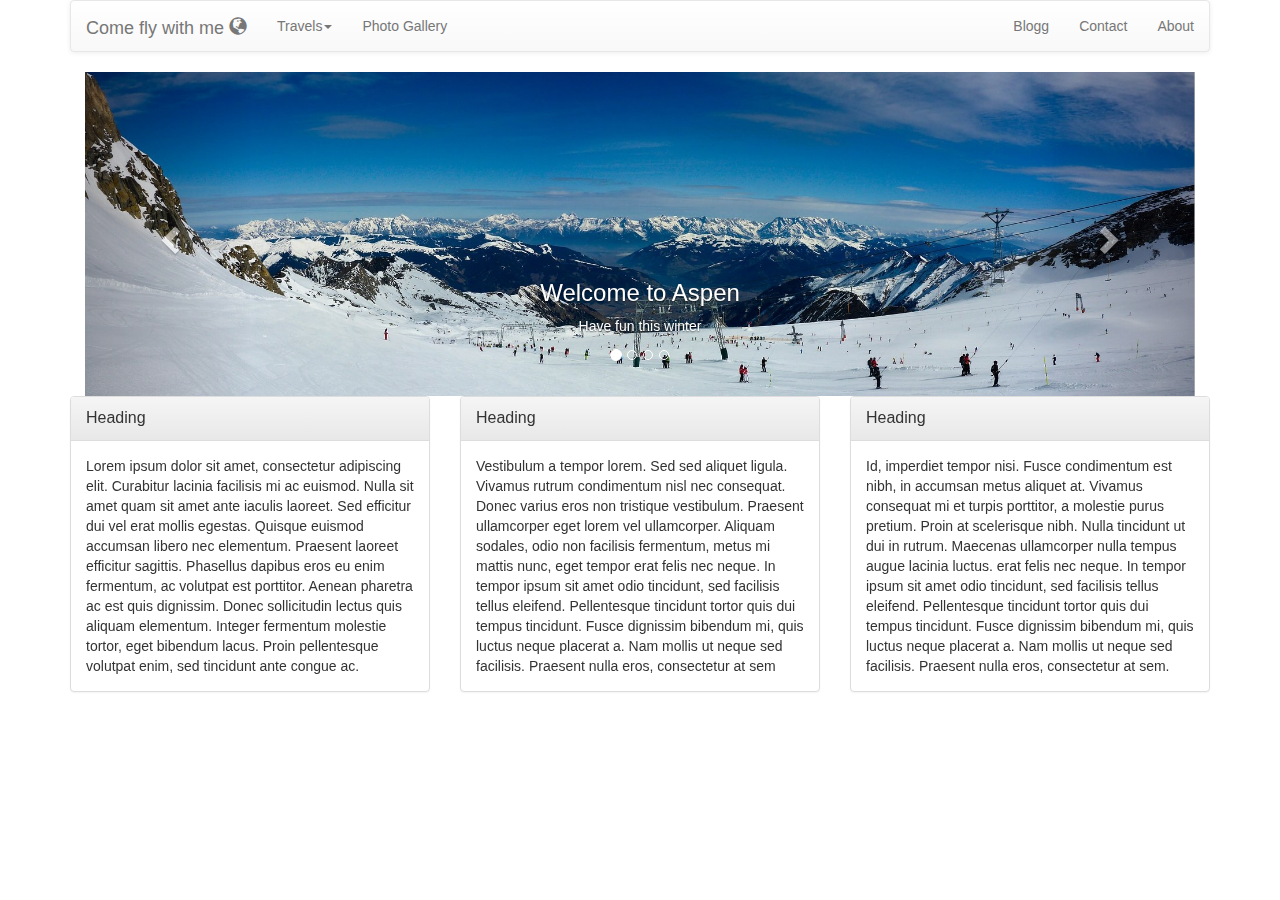
==== travelshop/index.html @ c81e53e5 "added pictures" ====
<!DOCTYPE html>
<html lang="en">
<head>
    <meta charset="UTF-8">
    <meta name="Author" content="Vedran,Veronika,Hampus">
    <meta name="Description" content="">
    <meta name="Keywords" content="">
    <link href="css/bootstrap.min.css" rel="stylesheet">
    <link href="css/bootstrap-theme.min.css" rel="stylesheet">
    <script src="js/jquery-3.2.1.min.js"></script>
    <script src="js/bootstrap.min.js"></script>
    <meta name="viewport" content="width=device-width, initial-scale=1.0">
    <title>Come fly with me</title>
</head>
<body>

<!--480px xs-->
<!--768px sm-->
<!--992px md-->
<!--1200px lg-->

<div class="container">
    <nav class="navbar navbar-default">

        <div class="navbar-header">
            <button type="button" class="navbar-toggle collapsed"
                    data-toggle="collapse"
                    data-target="#navbar-collapse-container"
                    aria-expanded="false">
                <span class="sr-only">Toggle navigation</span>
                <span class="icon-bar"></span>
                <span class="icon-bar"></span>
                <span class="icon-bar"></span>
                <span class="icon-bar"></span>
            </button>

            <a href="index.html"><div class="navbar-brand">Come fly with me <span class="glyphicon glyphicon-globe"></span></div></a>
        </div>

        <div class="collapse navbar-collapse" id="navbar-collapse-container">
            <ul class="nav navbar-nav">

                <li class="dropdown">
                    <a href="#" data-toggle="dropdown">Travels<span class="caret"></span></a>
                    <ul class="dropdown-menu active">
                        <li><a href="alltravels.html">All travels</a></li>
                        <li class="divider"></li>
                        <li class="dropdown-header">Winetasting</li>
                        <li><a href=".html">Italy</a></li>
                        <li><a href=".html">South-Africa</a></li>
                        <li class="divider"></li>
                        <li class="dropdown-header">Adventure</li>
                        <li><a href=".html">Safari in Kenya</a></li>
                        <li><a href=".html">White Shark Cage Diving</a></li>
                        <li class="divider"></li>
                        <li class="dropdown-header">Ski-holiday</li>
                        <li><a href=".html">Aspen</a></li>
                        <li><a href=".html">Chamonix</a></li>
                        <li class="divider"></li>
                        <li class="dropdown-header">Sunshine holiday</li>
                        <li><a href=".html">West Indies</a></li>
                        <li><a href=".html">Maldives</a></li>
                    </ul>
                </li>
                <li><a href="../../WebstormProjects/travels/photogallery.html">Photo Gallery</a></li>
            </ul>

            <ul class="nav navbar-nav navbar-right">
                    <li><a href="blogg.html">Blogg</a></li>
                <li><a href="contact.html">Contact</a></li>
                    <li><a href="about.html">About</a></li>
            </ul>



        </div>
    </nav>

    <div class="col-xs-12">
        <div id="carouselId" class="carousel slide" data-ride="carousel" data-interval="3000">
            <div class="carousel-inner">
                <div class="item active">
                    <img class="img-responsive" src="images/panorama-2192454_1920.jpg" alt="First slide">
                    <div class="carousel-caption">
                        <h3>Welcome to Aspen</h3>
                        <p>Have fun this winter</p>
                    </div>
                </div>
                <div class="item">
                    <img class="img-responsive" src="images/maldives-1044370_1920.jpg" alt="Second slide">
                    <div class="carousel-caption">
                        <h3>Welcome to the Sun</h3>
                        <p>Swim, sunbathe, have fun</p>
                    </div>
                </div>
                <div class="item">
                    <img class="img-responsive" src="images/wine-2933943_1920.jpg" alt="Third slide">
                    <div class="carousel-caption">
                        <h3>Wine tasting</h3>
                        <p>Try the best wines from Italy and see the country</p>
                    </div>
                </div>
                <div class="item">
                    <img class="img-responsive" src="images/animal-1867075_1920.jpg" alt="Fourth slide">
                    <div class="carousel-caption">
                        <h3>Swim with sharks</h3>
                        <p>Have fun!!!</p>
                    </div>
                </div>
                <a class="carousel-control left" href="#carouselId" data-slide="prev">
                    <span class="glyphicon glyphicon-chevron-left"></span>
                    <span class="sr-only">Previous</span>
                </a>
                <a class="carousel-control right" href="#carouselId" data-slide="next">
                    <span class="glyphicon glyphicon-chevron-right"></span>
                    <span class="sr-only">Next</span>
                </a>
                <ol class="carousel-indicators">
                    <li data-target="#carouselId" data-slide-to="0" class="active"></li>
                    <li data-target="#carouselId" data-slide-to="1"></li>
                    <li data-target="#carouselId" data-slide-to="2"></li>
                    <li data-target="#carouselId" data-slide-to="3"></li>
                </ol>
            </div>
        </div>
    </div>

    <div class="row">
        <div class="col-xs-12 col-md-4">

            <div class="panel panel-default">
                <div class="panel-heading">
                    <div class="panel-title">Heading</div>
                </div>
                <div class="panel-body">Lorem ipsum dolor sit amet, consectetur adipiscing elit.
                    Curabitur lacinia facilisis mi ac euismod. Nulla sit amet quam sit amet ante
                    iaculis laoreet. Sed efficitur dui vel erat mollis egestas. Quisque euismod accumsan
                    libero nec elementum. Praesent laoreet efficitur sagittis. Phasellus dapibus eros eu
                    enim fermentum, ac volutpat est porttitor. Aenean pharetra ac est quis dignissim.
                    Donec sollicitudin lectus quis aliquam elementum. Integer fermentum molestie tortor,
                    eget bibendum lacus. Proin pellentesque volutpat enim, sed tincidunt ante congue ac.
                </div>
            </div>
        </div>

        <div class="col-xs-12 col-md-4">

            <div class="panel panel-default">
                <div class="panel-heading">
                    <div class="panel-title">Heading</div>
                </div>
                <div class="panel-body">Vestibulum a tempor lorem. Sed sed aliquet ligula. Vivamus rutrum condimentum nisl nec
                    consequat. Donec varius eros non tristique vestibulum. Praesent ullamcorper eget lorem
                    vel ullamcorper. Aliquam sodales, odio non facilisis fermentum, metus mi mattis nunc,
                    eget tempor erat felis nec neque. In tempor ipsum sit amet odio tincidunt, sed facilisis
                    tellus eleifend. Pellentesque tincidunt tortor quis dui tempus tincidunt.
                    Fusce dignissim bibendum mi, quis luctus neque placerat a. Nam mollis ut neque sed facilisis.
                    Praesent nulla eros, consectetur at sem
                </div>
            </div>
        </div>

        <div class="col-xs-12 col-md-4">

            <div class="panel panel-default">
                <div class="panel-heading">
                    <div class="panel-title">Heading</div>
                </div>
                <div class="panel-body">Id, imperdiet tempor nisi. Fusce condimentum est nibh,
                    in accumsan metus aliquet at. Vivamus consequat mi et turpis porttitor, a molestie purus pretium.
                    Proin at scelerisque nibh. Nulla tincidunt ut dui in rutrum. Maecenas ullamcorper nulla tempus
                    augue lacinia luctus. erat felis nec neque. In tempor ipsum sit amet odio tincidunt, sed facilisis
                    tellus eleifend. Pellentesque tincidunt tortor quis dui tempus tincidunt.
                    Fusce dignissim bibendum mi, quis luctus neque placerat a. Nam mollis ut neque sed facilisis.
                    Praesent nulla eros, consectetur at sem.
                </div>
            </div>
        </div>
    </div>
</div>
</body>
</html>
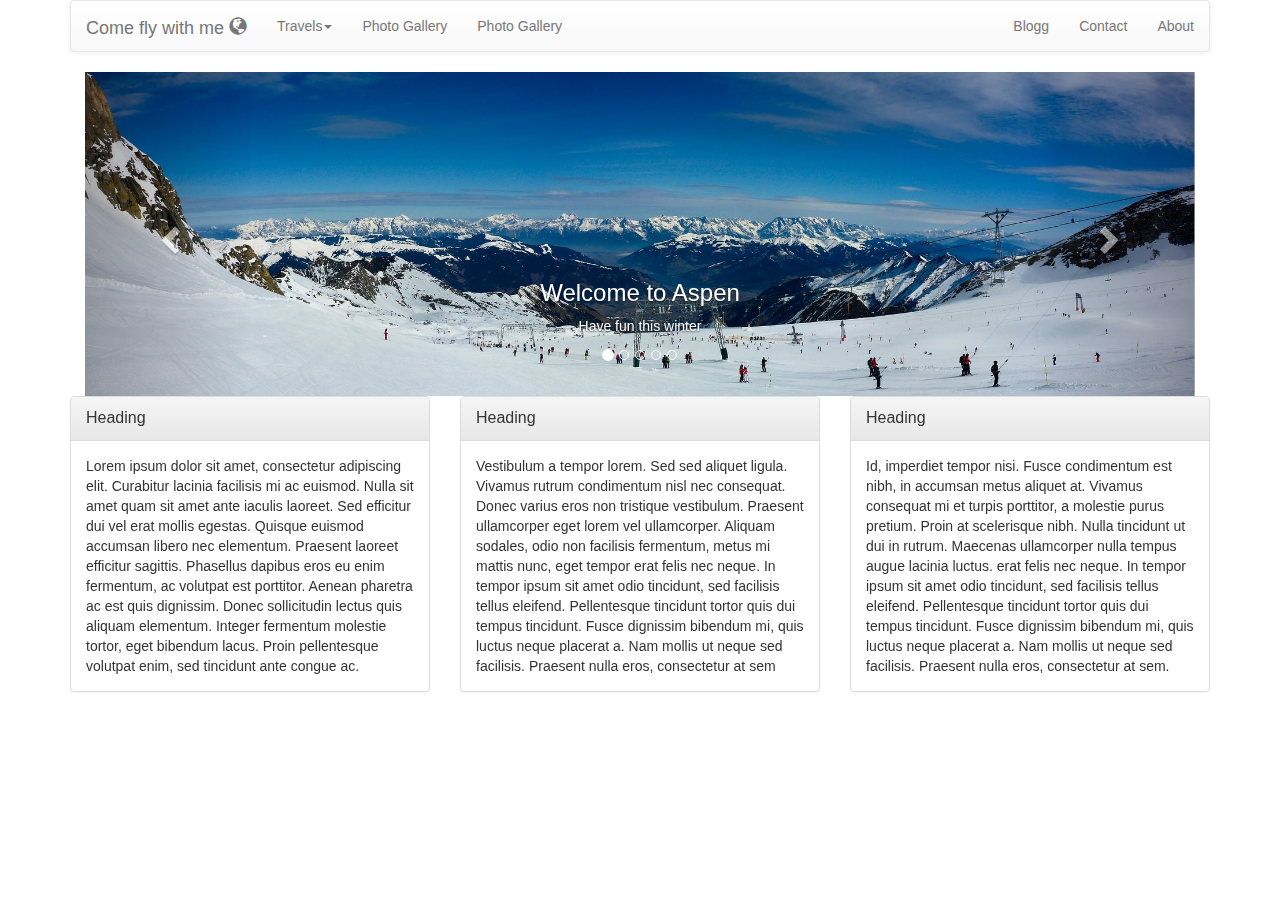
==== commit 643b08c3: "added modal plugin" ====
--- a/travelshop/index.html
+++ b/travelshop/index.html
@@ -40,6 +40,9 @@
         <div class="collapse navbar-collapse" id="navbar-collapse-container">
             <ul class="nav navbar-nav">
 
+
+
+
                 <li class="dropdown">
                     <a href="#" data-toggle="dropdown">Travels<span class="caret"></span></a>
                     <ul class="dropdown-menu active">
@@ -62,7 +65,11 @@
                         <li><a href=".html">Maldives</a></li>
                     </ul>
                 </li>
+
                 <li><a href="../../WebstormProjects/travels/photogallery.html">Photo Gallery</a></li>
+
+                <li><a href="photogallery.html">Photo Gallery</a></li>
+
             </ul>
 
             <ul class="nav navbar-nav navbar-right">
@@ -73,6 +80,8 @@
 
 
 
+
+
         </div>
     </nav>
 
@@ -80,31 +89,38 @@
         <div id="carouselId" class="carousel slide" data-ride="carousel" data-interval="3000">
             <div class="carousel-inner">
                 <div class="item active">
-                    <img class="img-responsive" src="images/panorama-2192454_1920.jpg" alt="First slide">
+                    <img class="img-responsive" src="images/home/panorama-2192454_1920.jpg" alt="First slide">
                     <div class="carousel-caption">
                         <h3>Welcome to Aspen</h3>
                         <p>Have fun this winter</p>
                     </div>
                 </div>
                 <div class="item">
-                    <img class="img-responsive" src="images/maldives-1044370_1920.jpg" alt="Second slide">
+                    <img class="img-responsive" src="images/home/maldives-1044370_1920.jpg" alt="Second slide">
                     <div class="carousel-caption">
                         <h3>Welcome to the Sun</h3>
                         <p>Swim, sunbathe, have fun</p>
                     </div>
                 </div>
                 <div class="item">
-                    <img class="img-responsive" src="images/wine-2933943_1920.jpg" alt="Third slide">
+                    <img class="img-responsive" src="images/home/wine-2933943_1920.jpg" alt="Third slide">
                     <div class="carousel-caption">
                         <h3>Wine tasting</h3>
                         <p>Try the best wines from Italy and see the country</p>
                     </div>
                 </div>
                 <div class="item">
-                    <img class="img-responsive" src="images/animal-1867075_1920.jpg" alt="Fourth slide">
+                    <img class="img-responsive" src="images/home/animal-1867075_1920.jpg" alt="Fourth slide">
                     <div class="carousel-caption">
                         <h3>Swim with sharks</h3>
-                        <p>Have fun!!!</p>
+                        <p>White Shark Cage Diving</p>
+                    </div>
+                </div>
+                <div class="item">
+                    <img class="img-responsive" src="images/home/giraffe-2073609_1920.jpg" alt="Fifth slide">
+                    <div class="carousel-caption">
+                        <h3>Safari in Kenya</h3>
+                        <p>Explore their natural habitat</p>
                     </div>
                 </div>
                 <a class="carousel-control left" href="#carouselId" data-slide="prev">
@@ -120,6 +136,7 @@
                     <li data-target="#carouselId" data-slide-to="1"></li>
                     <li data-target="#carouselId" data-slide-to="2"></li>
                     <li data-target="#carouselId" data-slide-to="3"></li>
+                    <li data-target="#carouselId" data-slide-to="4"></li>
                 </ol>
             </div>
         </div>
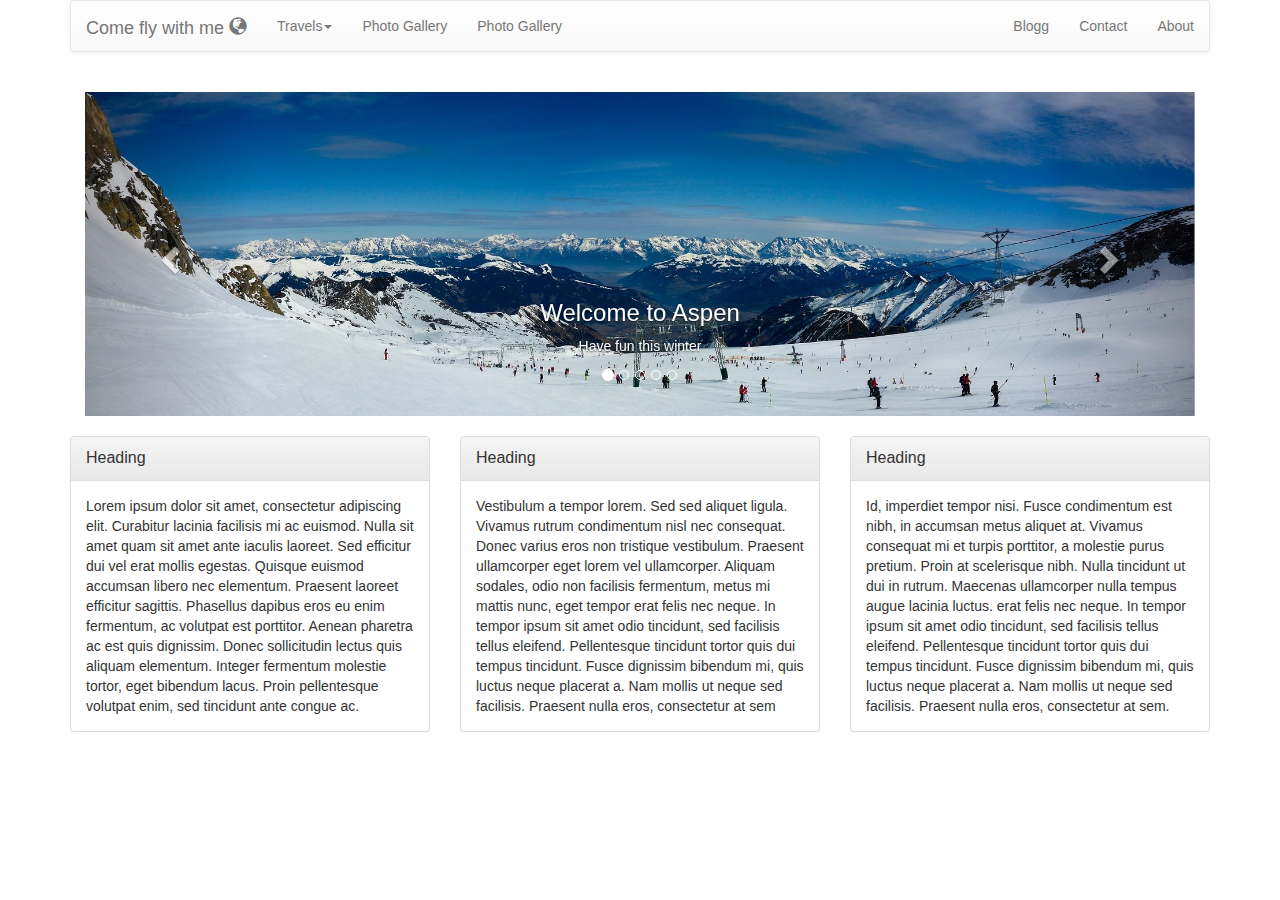
==== commit ab5c3f4b: "added margin etc" ====
--- a/travelshop/index.html
+++ b/travelshop/index.html
@@ -11,6 +11,12 @@
     <script src="js/bootstrap.min.js"></script>
     <meta name="viewport" content="width=device-width, initial-scale=1.0">
     <title>Come fly with me</title>
+
+    <style>
+        div.col-xs-12{
+            margin-top: 20px;
+        }
+    </style>
 </head>
 <body>
 
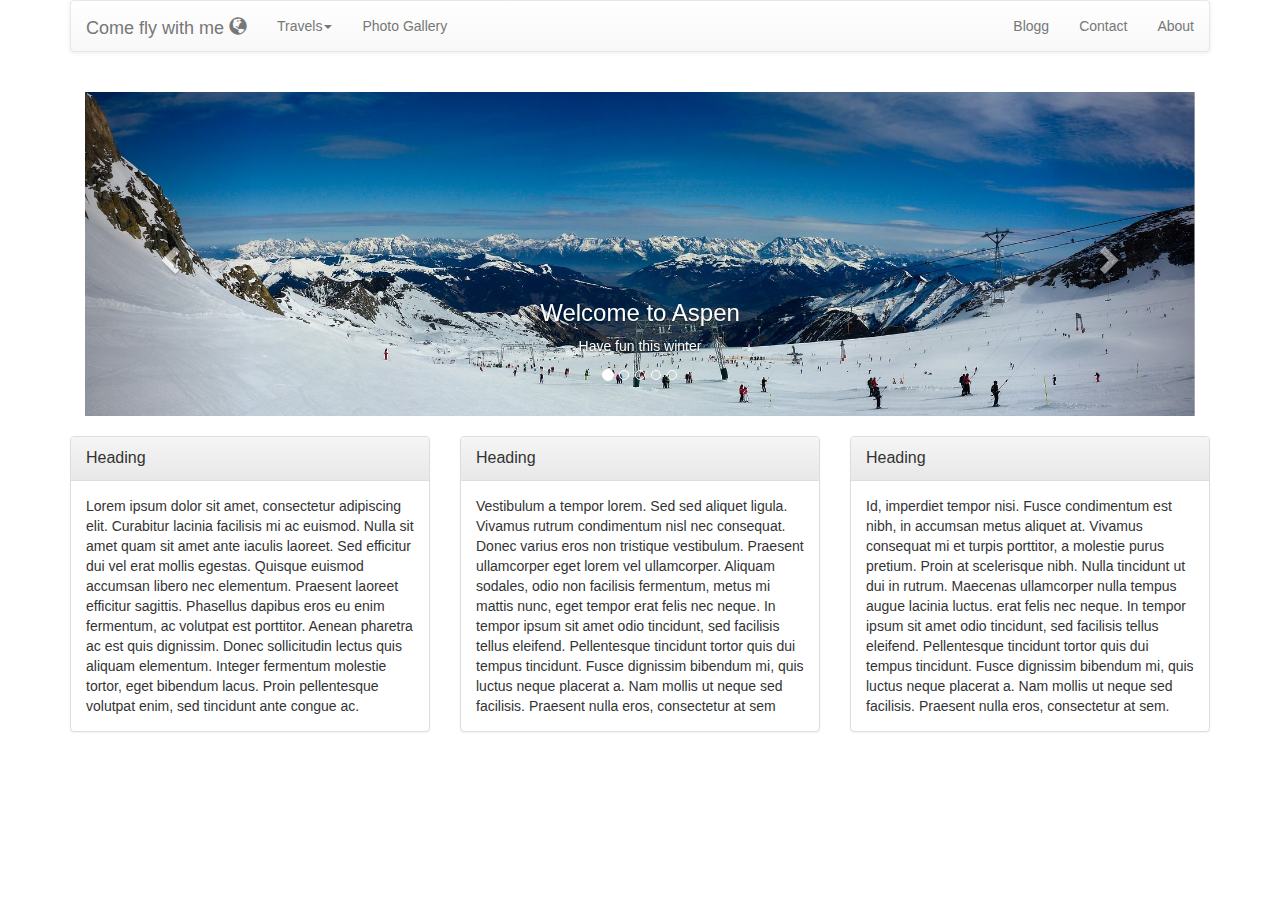
==== commit b690513f: "some small fixes" ====
--- a/travelshop/index.html
+++ b/travelshop/index.html
@@ -71,8 +71,6 @@
                         <li><a href=".html">Maldives</a></li>
                     </ul>
                 </li>
-
-                <li><a href="../../WebstormProjects/travels/photogallery.html">Photo Gallery</a></li>
 
                 <li><a href="photogallery.html">Photo Gallery</a></li>
 
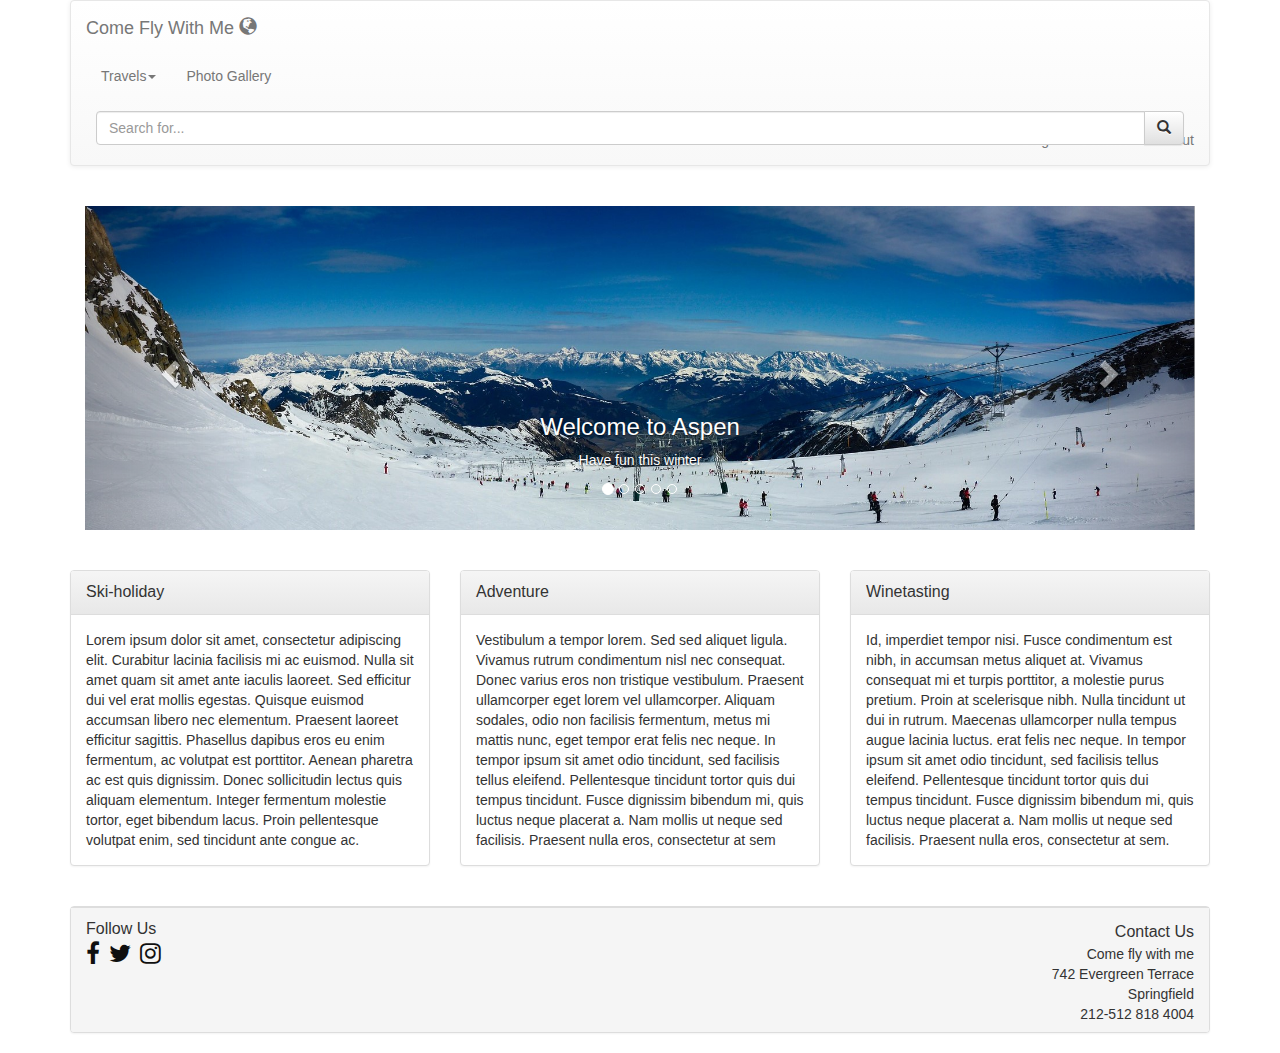
==== commit aaecc7d2: "de senaste" ====
--- a/travelshop/index.html
+++ b/travelshop/index.html
@@ -9,14 +9,13 @@
     <link href="css/bootstrap-theme.min.css" rel="stylesheet">
     <script src="js/jquery-3.2.1.min.js"></script>
     <script src="js/bootstrap.min.js"></script>
+    <link rel="stylesheet" href="https://cdnjs.cloudflare.com/ajax/libs/font-awesome/4.7.0/css/font-awesome.min.css">
+    <link rel="stylesheet" href="index.css">
     <meta name="viewport" content="width=device-width, initial-scale=1.0">
-    <title>Come fly with me</title>
-
-    <style>
-        div.col-xs-12{
-            margin-top: 20px;
-        }
-    </style>
+    <link rel="icon" type="image/ico" href="images/favicomatic(1)/favicon.ico"/>
+    <title>Come Fly With Me</title>
+
+
 </head>
 <body>
 
@@ -40,15 +39,11 @@
                 <span class="icon-bar"></span>
             </button>
 
-            <a href="index.html"><div class="navbar-brand">Come fly with me <span class="glyphicon glyphicon-globe"></span></div></a>
+            <a href="index.html"><div class="navbar-brand">Come Fly With Me <span class="glyphicon glyphicon-globe"></span></div></a>
         </div>
 
         <div class="collapse navbar-collapse" id="navbar-collapse-container">
             <ul class="nav navbar-nav">
-
-
-
-
                 <li class="dropdown">
                     <a href="#" data-toggle="dropdown">Travels<span class="caret"></span></a>
                     <ul class="dropdown-menu active">
@@ -71,26 +66,40 @@
                         <li><a href=".html">Maldives</a></li>
                     </ul>
                 </li>
-
                 <li><a href="photogallery.html">Photo Gallery</a></li>
+               <li><div class="input-group hidden-xs hidden-sm visible-md-lg" id="search-for">
+                    <input type="text" class="form-control" placeholder="Search for...">
+                    <span class="input-group-btn">
+                    <button class="btn btn-default" type="button">
+                        <span class="glyphicon glyphicon-search"></span>
+                    </button>
+                </span>
+                   </div></li>
+
+              <li class=" visible-xs"><div class="input-group" id="search-fore">
+                    <input type="text" class="form-control" placeholder="Search for...">
+                    <span class="input-group-btn">
+                    <button class="btn btn-default" type="button">
+                        <span class="glyphicon glyphicon-search"></span>
+                    </button>
+                </span>
+                </div></li>
 
             </ul>
 
             <ul class="nav navbar-nav navbar-right">
-                    <li><a href="blogg.html">Blogg</a></li>
+                <li><a href="blogg.html">Blog</a></li>
                 <li><a href="contact.html">Contact</a></li>
                     <li><a href="about.html">About</a></li>
             </ul>
 
-
-
-
-
         </div>
     </nav>
 
-    <div class="col-xs-12">
-        <div id="carouselId" class="carousel slide" data-ride="carousel" data-interval="3000">
+    <div class="col-xs-12 visible-xs"><img class="img-responsive" src="images/home/africa-2785723_1920.jpg"></div>
+
+    <div class="col-xs-12 hidden-xs">
+        <div id="carouselId" class="carousel slide" data-ride="carousel" data-interval="2500">
             <div class="carousel-inner">
                 <div class="item active">
                     <img class="img-responsive" src="images/home/panorama-2192454_1920.jpg" alt="First slide">
@@ -151,7 +160,7 @@
 
             <div class="panel panel-default">
                 <div class="panel-heading">
-                    <div class="panel-title">Heading</div>
+                    <div class="panel-title">Ski-holiday</div>
                 </div>
                 <div class="panel-body">Lorem ipsum dolor sit amet, consectetur adipiscing elit.
                     Curabitur lacinia facilisis mi ac euismod. Nulla sit amet quam sit amet ante
@@ -168,7 +177,7 @@
 
             <div class="panel panel-default">
                 <div class="panel-heading">
-                    <div class="panel-title">Heading</div>
+                    <div class="panel-title">Adventure</div>
                 </div>
                 <div class="panel-body">Vestibulum a tempor lorem. Sed sed aliquet ligula. Vivamus rutrum condimentum nisl nec
                     consequat. Donec varius eros non tristique vestibulum. Praesent ullamcorper eget lorem
@@ -185,7 +194,7 @@
 
             <div class="panel panel-default">
                 <div class="panel-heading">
-                    <div class="panel-title">Heading</div>
+                    <div class="panel-title">Winetasting</div>
                 </div>
                 <div class="panel-body">Id, imperdiet tempor nisi. Fusce condimentum est nibh,
                     in accumsan metus aliquet at. Vivamus consequat mi et turpis porttitor, a molestie purus pretium.
@@ -199,5 +208,30 @@
         </div>
     </div>
 </div>
+<footer>
+    <div class="container">
+        <div class="row">
+            <div class="col-xs-12">
+                <div class="panel panel-default">
+                    <div class="panel-footer">
+                        <div class="panel-title">Follow Us</div>
+                        <a href="#" class="fa fa-facebook"></a>
+                        <a href="#" class="fa fa-twitter"></a>
+                        <a href="#" class="fa fa-instagram"></a>
+                        <div id="contact-us"><div class="panel-title text-right">Contact Us</div>
+                            <ul class="text-right">
+                                <li>Come fly with me</li>
+                                <li>742 Evergreen Terrace</li>
+                                <li>Springfield</li>
+                                <li>212-512 818 4004</li>
+                            </ul></div>
+                    </div>
+                </div>
+
+            </div>
+        </div>
+    </div>
+</footer>
+
 </body>
 </html>--- a/travelshop/index.css
+++ b/travelshop/index.css
@@ -0,0 +1,88 @@
+/*kod nedan kan störa er kod, avsedd bara för index, contact och blogg.*/
+div.col-xs-12{
+
+    margin-top: 20px;
+}
+
+div.col-xs-12.col-md-4{
+    margin-top: 40px;
+}
+
+div.col-xs-6.col-xs-offset-3{
+    margin-top: 20px;
+}
+
+/*Kod ovan bara för index,contact och blogg.html*/
+
+/*Kod nedan för sökrutan*/
+
+#search-for{
+    margin: 10px;
+}
+
+div#search-for.input-group.hidden-xs.hidden-sm.visible-md-lg{
+    margin-bottom: -50px;
+}
+
+#search-fore{
+    margin: 10px;
+
+
+}
+
+/*Kod ovan för sökrutan*/
+
+/*Kod nedan för blogg*/
+
+#h1, #h2{
+    margin-bottom: 55px;
+}
+
+/*Kod ovan bara för blogg*/
+
+/*Kod nedan bara för contact*/
+
+#email{
+    border-radius: 4px;
+    margin-bottom: 15px;
+}
+
+/*kod ovan bara för contact*/
+
+/*Kod nedanför avsedd för footer*/
+/*Kod nedanför avsedd för footer*/
+/*Kod nedanför avsedd för footer*/
+
+.btn.btn-default{
+    margin-bottom: 20px;
+}
+
+a.fa{
+    text-decoration: none;
+    color: #0f0f0f;
+}
+
+div.panel-footer{
+    height: 125px;
+
+}
+
+ul{
+    list-style-type: none;
+}
+#contact-us{
+    margin-top: -46px;
+
+}
+
+a.fa{
+    font-size:x-large;
+}
+
+a.fa.fa-twitter{
+    margin-left: 5px;
+}
+
+a.fa.fa-instagram{
+    margin-left: 5px;
+}